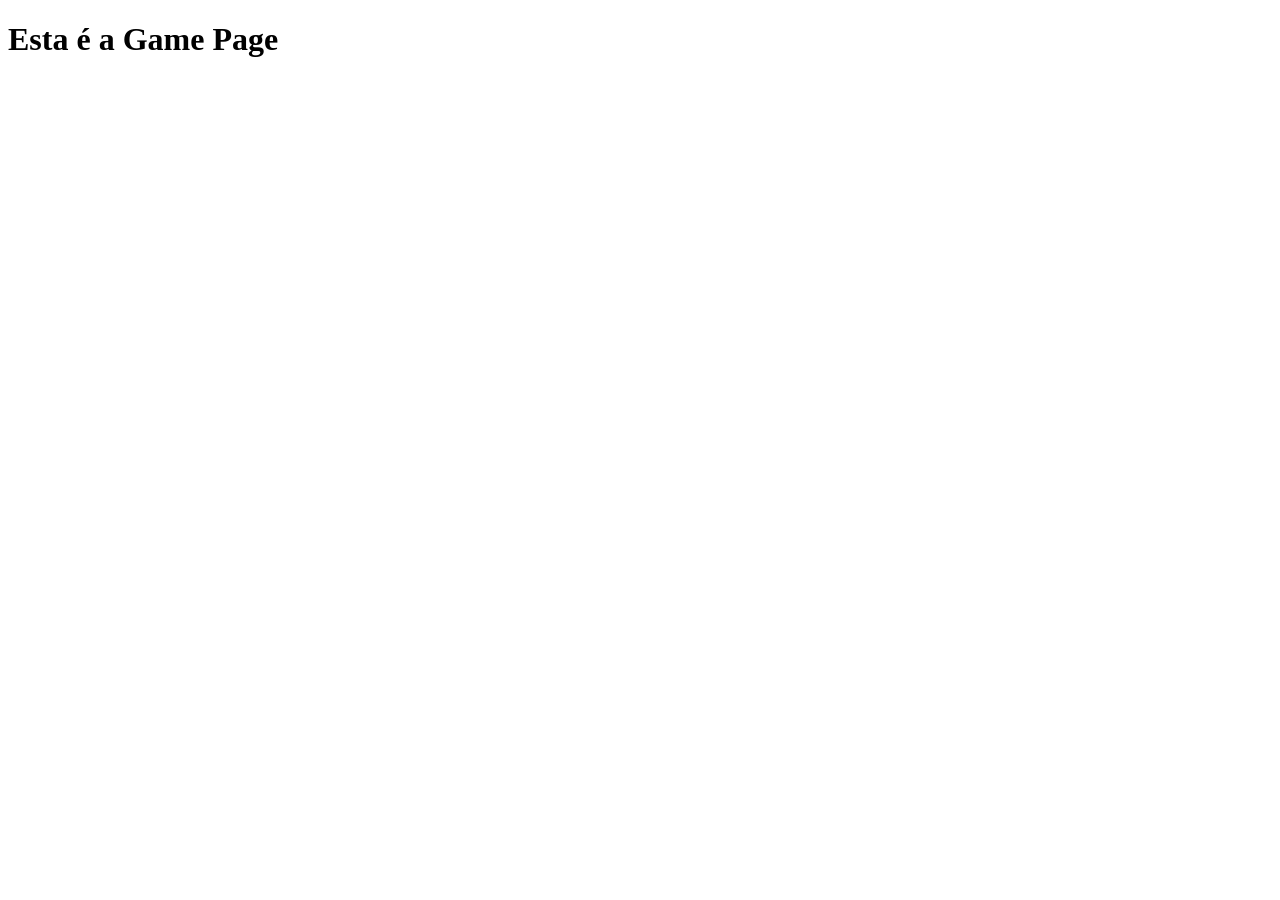
==== game-page.html @ 12fee514 "função addUser e estilização do index" ====
<!DOCTYPE html>
<html lang="en">
<head>
    <meta charset="UTF-8">
    <meta name="viewport" content="width=device-width, initial-scale=1.0">
    <title>Duelo de Palavras</title>
</head>
<body>
    <h1>Esta é a Game Page</h1>
</body>
</html>
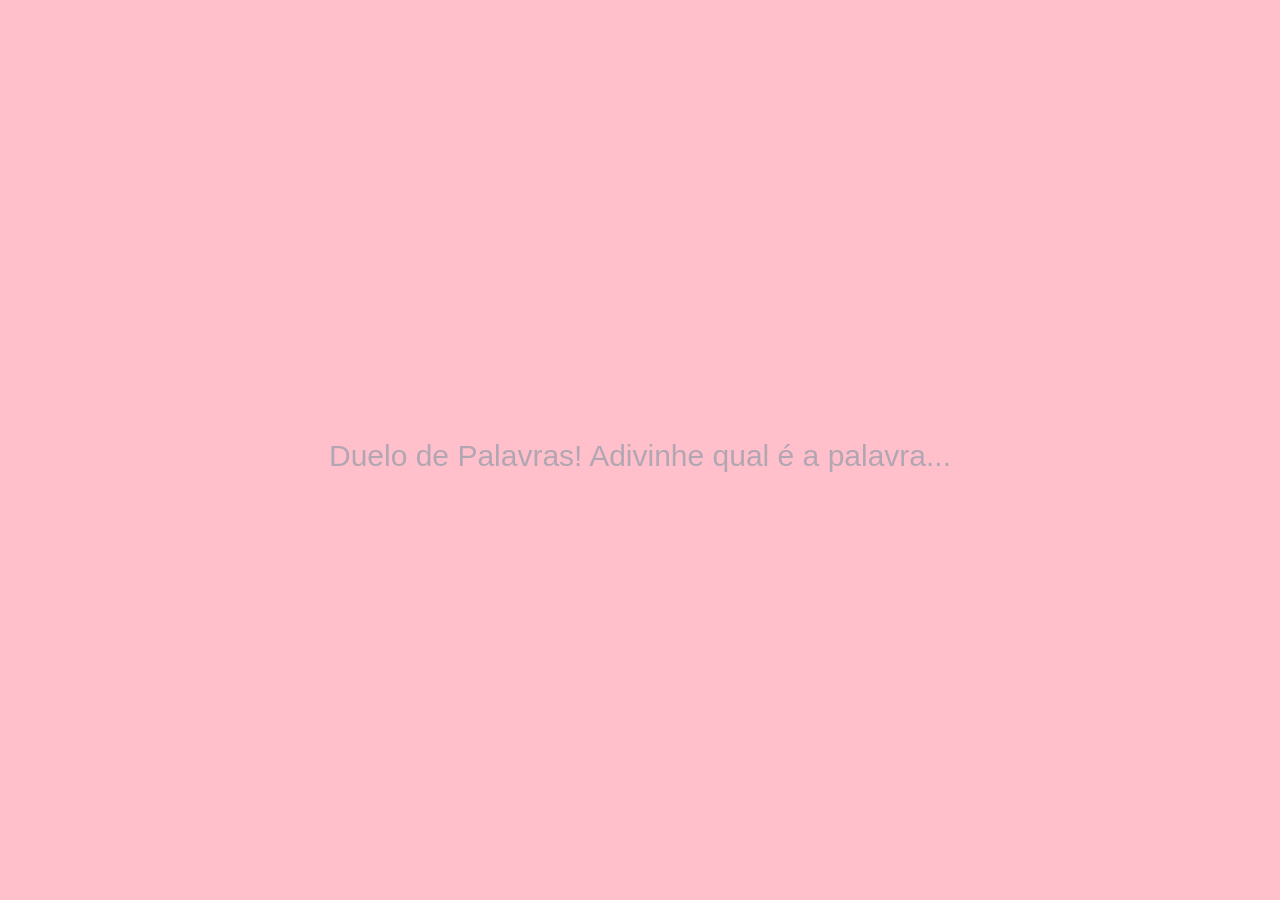
==== commit 27c22d45: "adicionando elementos de design em game-page.html" ====
--- a/game-page.html
+++ b/game-page.html
@@ -4,8 +4,29 @@
     <meta charset="UTF-8">
     <meta name="viewport" content="width=device-width, initial-scale=1.0">
     <title>Duelo de Palavras</title>
+    <link rel="shortcut icon" href="https://i.postimg.cc/4dhf2XcR/favicon.png" type="image/png">
+
+    <!-- Bootstrap CSS (Bootstrap 3.4.0) -->
+    <link rel="stylesheet" href="https://maxcdn.bootstrapcdn.com/bootstrap/3.4.0/css/bootstrap.min.css">
+    <script src="https://ajax.googleapis.com/ajax/libs/jquery/3.4.1/jquery.min.js"></script>
+    <script src="https://maxcdn.bootstrapcdn.com/bootstrap/3.4.0/js/bootstrap.min.js"></script>
+
+    <!-- CSS Personalizado -->
+    <link rel="stylesheet" href="game.css">
 </head>
 <body>
-    <h1>Esta é a Game Page</h1>
+    <h4 id="player1-name"></h4>
+    <span id="player1-score"></span>
+
+    <br>
+
+    <h4 id="player2-name"></h4>
+    <span id="player2-score"></span>
+
+    <br>
+
+    <div class="container">
+        <h2 style="color: rgb(179, 166, 179);">Duelo de Palavras! Adivinhe qual é a palavra...</h2>
+    </div>
 </body>
 </html>
--- a/game.css
+++ b/game.css
@@ -0,0 +1,33 @@
+body{
+    background: pink;
+    color: blueviolet;
+    text-align: center;
+    margin: 0;
+    padding: 0;
+    height: 100vh;
+    display: flex;
+    justify-content: center;
+    align-items: center;
+}
+
+.container{
+    display: flex;
+    justify-content: center;
+    flex-direction: column;
+    align-items: center;
+    height: 100%;
+}
+
+.login-div{
+    background: white;
+    padding: 20px;
+    border-radius: 15px;
+    width: 100%;
+    max-width: 400px;
+    box-shadow: 0 0 10px rgba(0, 0, 0, 0.1);
+}
+
+#player1-name-input, #player2-name-input{
+    display: inline-block;
+    margin-left: 3px;
+}
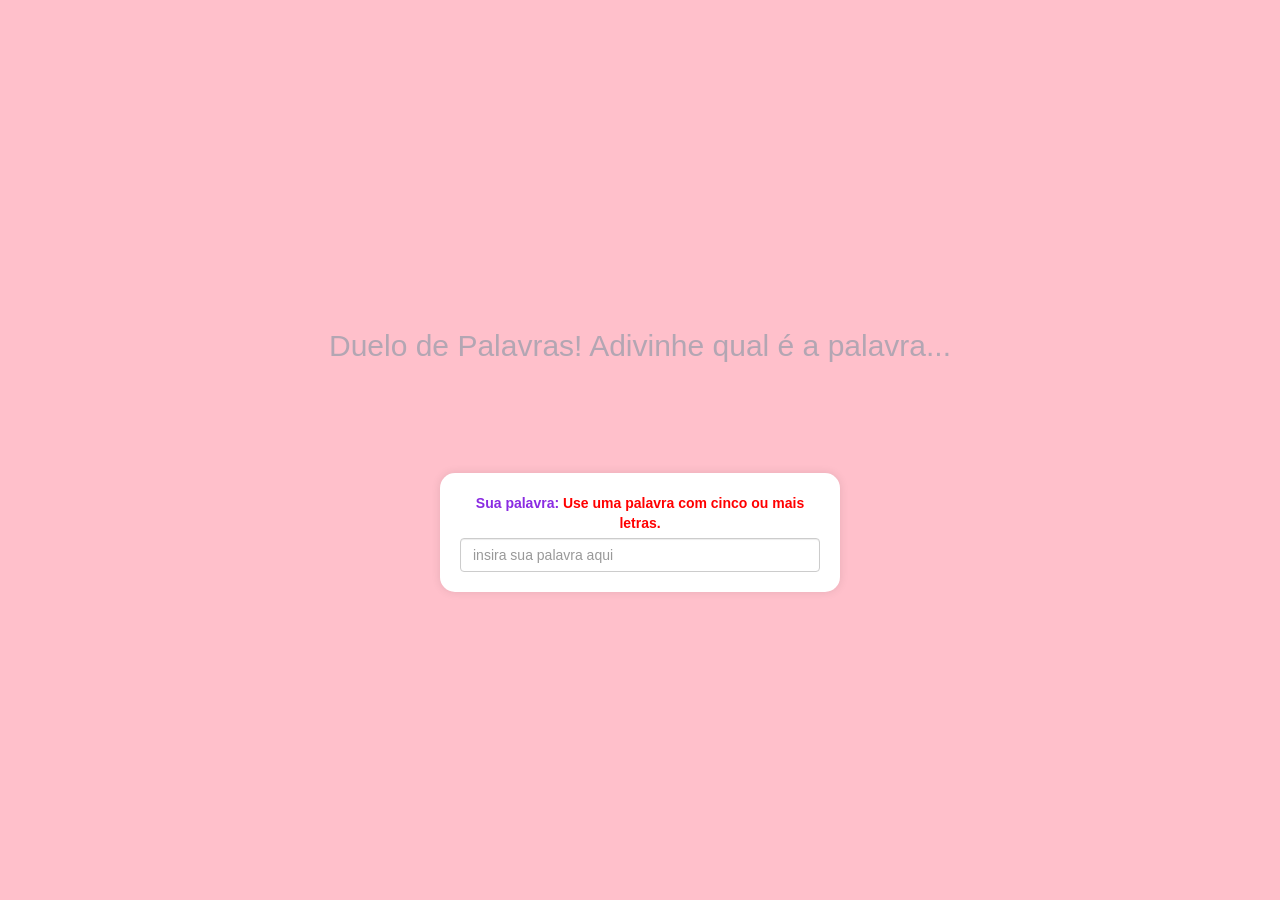
==== commit efe40d2c: "adição de elementos em game-page.html" ====
--- a/game-page.html
+++ b/game-page.html
@@ -27,6 +27,14 @@
 
     <div class="container">
         <h2 style="color: rgb(179, 166, 179);">Duelo de Palavras! Adivinhe qual é a palavra...</h2>
+        <h3 id="player-question"></h3>
+        <h3 id="player-answer"></h3>
+        <div id="output" class="col-lg-6"></div>
+        <br><br>
+        <div class="login-div">
+            <label>Sua palavra: <strong style="color: red; font-weight: bolder;">Use uma palavra com cinco ou mais letras.</strong></label>
+            <input type="text" id="word" class="form-control" placeholder="insira sua palavra aqui">
+        </div>
     </div>
 </body>
 </html>
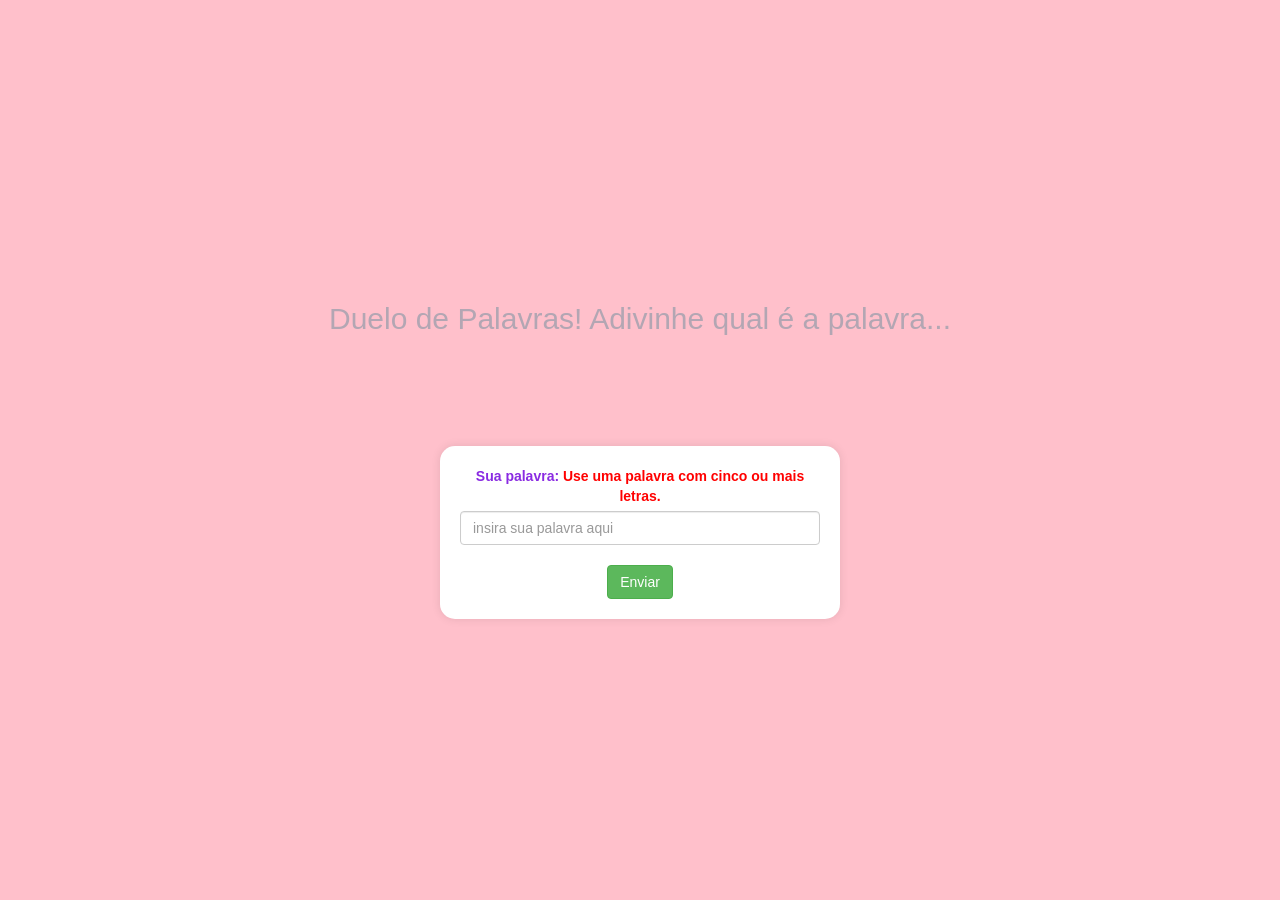
==== commit e7c17bd8: "game-page" ====
--- a/game-page.html
+++ b/game-page.html
@@ -34,7 +34,10 @@
         <div class="login-div">
             <label>Sua palavra: <strong style="color: red; font-weight: bolder;">Use uma palavra com cinco ou mais letras.</strong></label>
             <input type="text" id="word" class="form-control" placeholder="insira sua palavra aqui">
+            <br>
+            <button class="btn btn-success" onclick="send()">Enviar</button>
         </div>
     </div>
+    <script src="game-page.js"></script>
 </body>
 </html>
